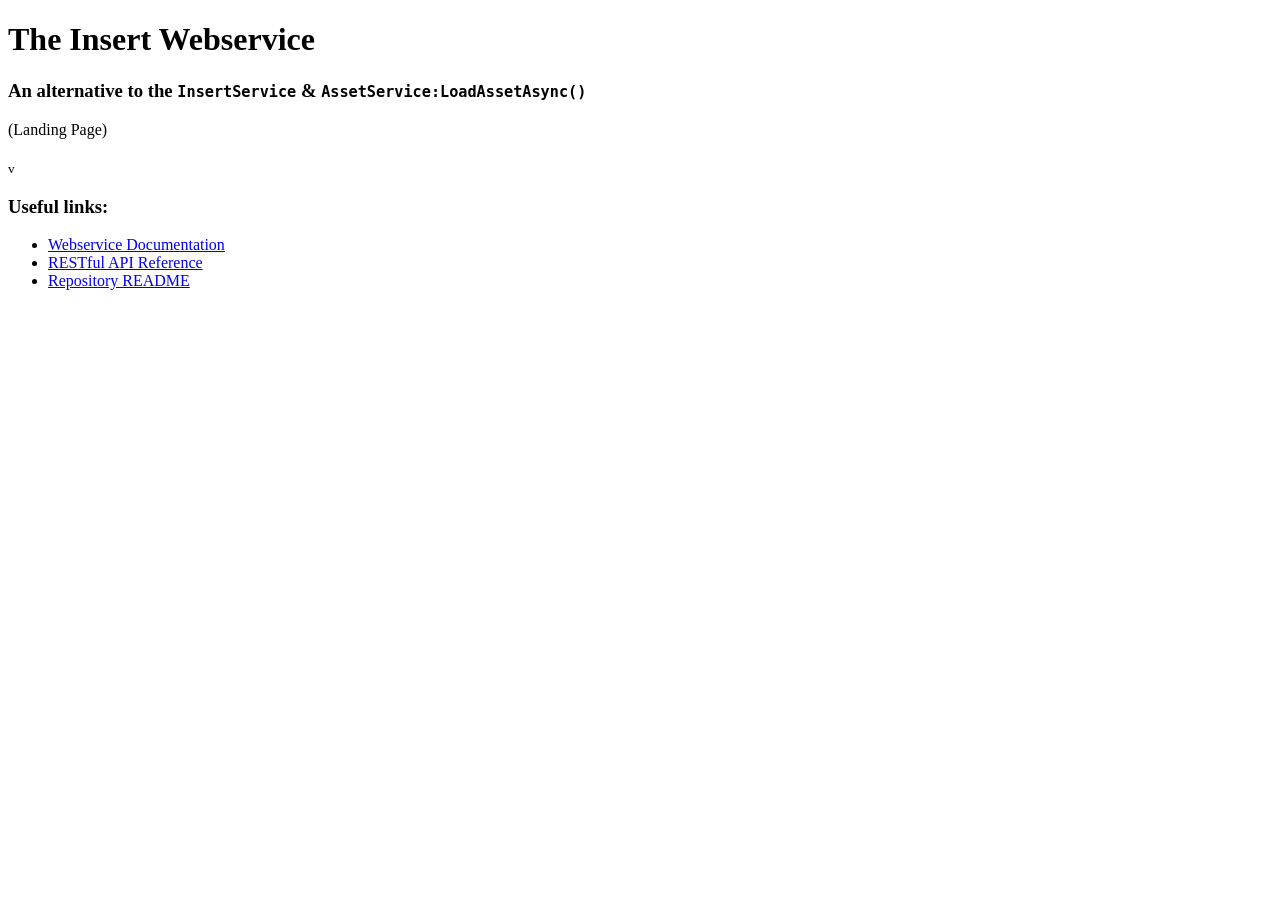
==== insertserver/public/index.html @ 51ca1f1b "well thats a metric f*ck ton of changes" ====
<!DOCTYPE html>
<html lang="en">
    <head>
        <title>Webservice Landing Page</title>
        <meta charset="UTF-8">
        <meta name="description" content="An alternative to the `InsertService` and `AssetService:LoadAssetAsync()`">
        <meta name="viewport" content="width=device-width, initial-scale=1.0">
        <link rel="stylesheet" href="/static/css/styles.css">
        <link rel="icon" type="image/png" href="/static/images/favicon.png">
    </head>
    <body>
        <script id="versionFetch">
            window.addEventListener("load",function(){
                var versionDisplay=document.getElementById("version");
                try {
                    fetch("/server.py",{
                        method:"GET",
                        headers:{
                            "Accept":"application/json",
                        }
                    }).then(res=>{
                        if (res.ok){
                            return res.json();
                        }else{
                            console.log(`Failed to fetch due to a request error: ${res.statusText} (${res.status})`);
                        }
                    },fail=>{
                        console.log("Failed to fetch due to an error: "+toString(fail))
                    }).then(jsonData=>{
                        console.log(jsonData);
                        if (jsonData!=null && jsonData.HostInfo!=null){
                            let app_inf=jsonData.HostInfo;
                            if (app_inf!=null && app_inf.AppVersion!=null){
                                versionDisplay.innerHTML="v"+app_inf.AppVersion;
                            };
                        }else{
                            console.log("The returned JSON is not valid for this scope.")
                        };
                    },()=>{
                        console.log("JSON Conversion Failed.");
                    });
                }catch(err){
                    console.log(err);
                };
            });
        </script>
        <div id="content">
            <div class="div80 displayblock center rounded center_text" id="header">
                <div id="header_img"></div>
                <h1 class="title">The Insert Webservice</h1>
                <h3 class="title">An alternative to the <code class="custom_code">InsertService</code> & <code class="custom_code">AssetService:LoadAssetAsync()</code></h3>
                <p class="med_text">(Landing Page)</p>
                <sub id="version" class="custom_dark">v</sub>
            </div>
            <div class="div80 displayblock center rounded">
                <h3 class="subtitle">Useful links:</h3>
                <ul>
                    <li><a href="/docs">Webservice Documentation</a></li>
                    <li><a href="/docs/ref">RESTful API Reference</a></li>
                    <li><a href="/README">Repository README</a></li>
                </ul>
            </div>
        </div>
    </body>
</html>
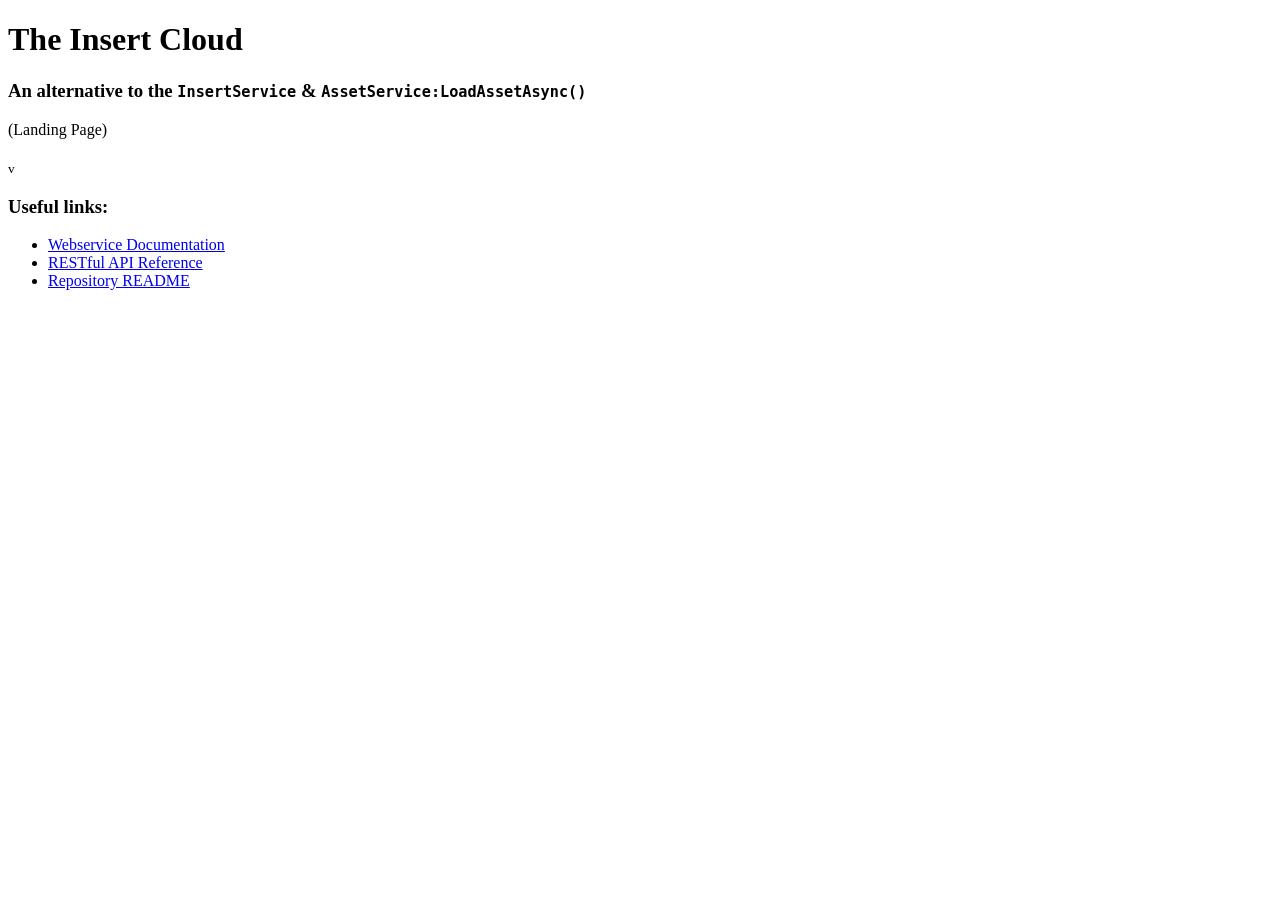
==== commit 316730ab: "add some embed stuffs" ====
--- a/insertserver/public/index.html
+++ b/insertserver/public/index.html
@@ -7,6 +7,16 @@
         <meta name="viewport" content="width=device-width, initial-scale=1.0">
         <link rel="stylesheet" href="/static/css/styles.css">
         <link rel="icon" type="image/png" href="/static/images/favicon.png">
+        <meta name="description" content="An alternative to the Roblox InsertService and AssetService:LoadAssetAsync()"/>
+        <meta property="og:image" content="https://superduperdev2.com/static/images/logo.png"/>
+        <meta property="og:title" content="The Insert Cloud"/>
+        <meta property="og:type" content="website"/>
+        <meta property="og:site_name" content="Superduperdev2 Inc. Insert Cloud"/>
+        <meta property="og:description" content="An alternative to the Roblox InsertService and AssetService:LoadAssetAsync()"/>
+        <meta property="twitter:image" content="https://superduperdev2.com/static/images/logo.png"/>
+        <meta property="twitter:title" content="The Insert Cloud"/>
+        <meta property="twitter:description" content="An alternative to the Roblox InsertService and AssetService:LoadAssetAsync()"/>
+        <meta name="theme-color" content="#1d8af1">
     </head>
     <body>
         <script id="versionFetch">
@@ -47,7 +57,7 @@
         <div id="content">
             <div class="div80 displayblock center rounded center_text" id="header">
                 <div id="header_img"></div>
-                <h1 class="title">The Insert Webservice</h1>
+                <h1 class="title">The Insert Cloud</h1>
                 <h3 class="title">An alternative to the <code class="custom_code">InsertService</code> & <code class="custom_code">AssetService:LoadAssetAsync()</code></h3>
                 <p class="med_text">(Landing Page)</p>
                 <sub id="version" class="custom_dark">v</sub>
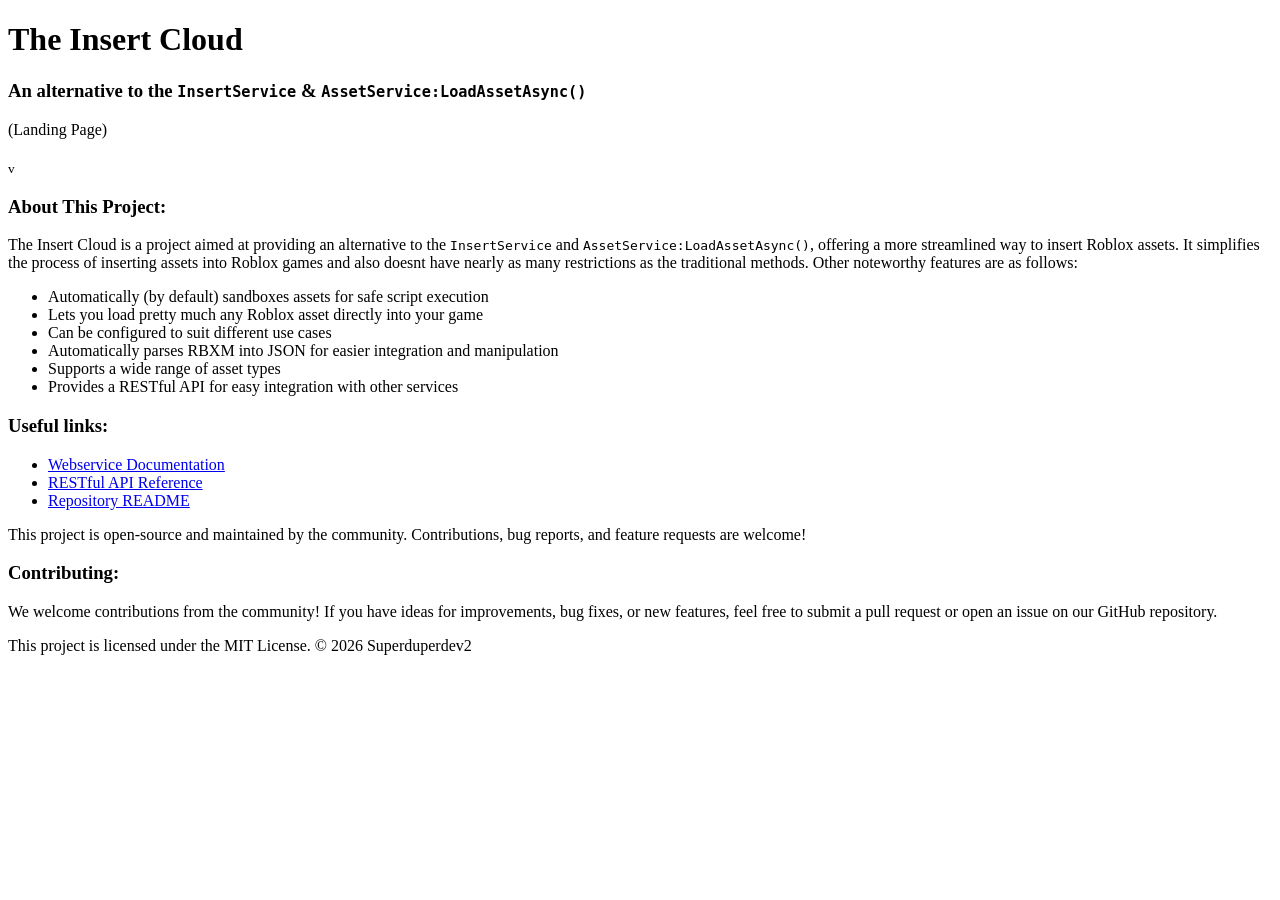
==== commit 3cc1367d: "some frontend changes" ====
--- a/insertserver/public/index.html
+++ b/insertserver/public/index.html
@@ -1,19 +1,23 @@
 <!DOCTYPE html>
 <html lang="en">
     <head>
-        <title>Webservice Landing Page</title>
+        <title>The Insert Cloud</title>
         <meta charset="UTF-8">
         <meta name="description" content="An alternative to the `InsertService` and `AssetService:LoadAssetAsync()`">
         <meta name="viewport" content="width=device-width, initial-scale=1.0">
         <link rel="stylesheet" href="/static/css/styles.css">
         <link rel="icon" type="image/png" href="/static/images/favicon.png">
+        <meta charset="UTF-8"/>
+        <meta name="viewport" content="width=device-width, initial-scale=1.0"/>
+        <meta name="author" content="Superduperdev2 Inc."/>
+        <meta http-equiv="X-UA-Compatible" content="IE=edge,requiresActiveX=true" />
         <meta name="description" content="An alternative to the Roblox InsertService and AssetService:LoadAssetAsync()"/>
-        <meta property="og:image" content="https://superduperdev2.com/static/images/logo.png"/>
+        <meta property="og:image" content="https://superduperdev2.com/static/images/logoIC.png"/>
         <meta property="og:title" content="The Insert Cloud"/>
         <meta property="og:type" content="website"/>
         <meta property="og:site_name" content="Superduperdev2 Inc. Insert Cloud"/>
         <meta property="og:description" content="An alternative to the Roblox InsertService and AssetService:LoadAssetAsync()"/>
-        <meta property="twitter:image" content="https://superduperdev2.com/static/images/logo.png"/>
+        <meta property="twitter:image" content="https://superduperdev2.com/static/images/logoIC.png"/>
         <meta property="twitter:title" content="The Insert Cloud"/>
         <meta property="twitter:description" content="An alternative to the Roblox InsertService and AssetService:LoadAssetAsync()"/>
         <meta name="theme-color" content="#1d8af1">
@@ -55,20 +59,47 @@
             });
         </script>
         <div id="content">
-            <div class="div80 displayblock center rounded center_text" id="header">
+            <div id="header" class="div80 displayblock center rounded40 center_text">
                 <div id="header_img"></div>
                 <h1 class="title">The Insert Cloud</h1>
                 <h3 class="title">An alternative to the <code class="custom_code">InsertService</code> & <code class="custom_code">AssetService:LoadAssetAsync()</code></h3>
                 <p class="med_text">(Landing Page)</p>
                 <sub id="version" class="custom_dark">v</sub>
             </div>
-            <div class="div80 displayblock center rounded">
+            <div class="div80 displayblock center rounded40">
+                <h3 class="subtitle">About This Project:</h3>
+                <p class="med_text">
+                    The Insert Cloud is a project aimed at providing an alternative to the <code class="custom_code">InsertService</code> and <code class="custom_code">AssetService:LoadAssetAsync()</code>,
+                    offering a more streamlined way to insert Roblox assets. It simplifies the process of inserting assets
+                    into Roblox games and also doesnt have nearly as many restrictions as the traditional methods.
+                    Other noteworthy features are as follows:
+                </p>
+                <ul>
+                    <li class="scaling_li">Automatically (by default) sandboxes assets for safe script execution</li>
+                    <li class="scaling_li">Lets you load pretty much any Roblox asset directly into your game</li>
+                    <li class="scaling_li">Can be configured to suit different use cases</li>
+                    <li class="scaling_li">Automatically parses RBXM into JSON for easier integration and manipulation</li>
+                    <li class="scaling_li">Supports a wide range of asset types</li>
+                    <li class="scaling_li">Provides a RESTful API for easy integration with other services</li>
+                </ul>
                 <h3 class="subtitle">Useful links:</h3>
                 <ul>
-                    <li><a href="/docs">Webservice Documentation</a></li>
-                    <li><a href="/docs/ref">RESTful API Reference</a></li>
-                    <li><a href="/README">Repository README</a></li>
+                    <li class="scaling_li"><a href="/docs">Webservice Documentation</a></li>
+                    <li class="scaling_li"><a href="//github.com/Captian-obvious/Insert-Cloud-Reborn/blob/master/docs/RESTAPI_docs.md">RESTful API Reference</a></li>
+                    <li class="scaling_li"><a href="//github.com/Captian-obvious/Insert-Cloud-Reborn/blob/master/README.md">Repository README</a></li>
                 </ul>
+                <p class="med_text">
+                    This project is open-source and maintained by the community. Contributions, bug reports, and feature requests are welcome!
+                </p>
+                <h3 class="subtitle">Contributing:</h3>
+                <p class="med_text">
+                    We welcome contributions from the community! If you have ideas for improvements, bug fixes, or new features, feel free to submit a pull request or open an issue on our GitHub repository.
+                </p>
+            </div>
+            <div id="footer" class="div80 displayblock center rounded40">
+                <p class="med_text">
+                    This project is licensed under the MIT License. &copy; 2026 Superduperdev2
+                </p>
             </div>
         </div>
     </body>
